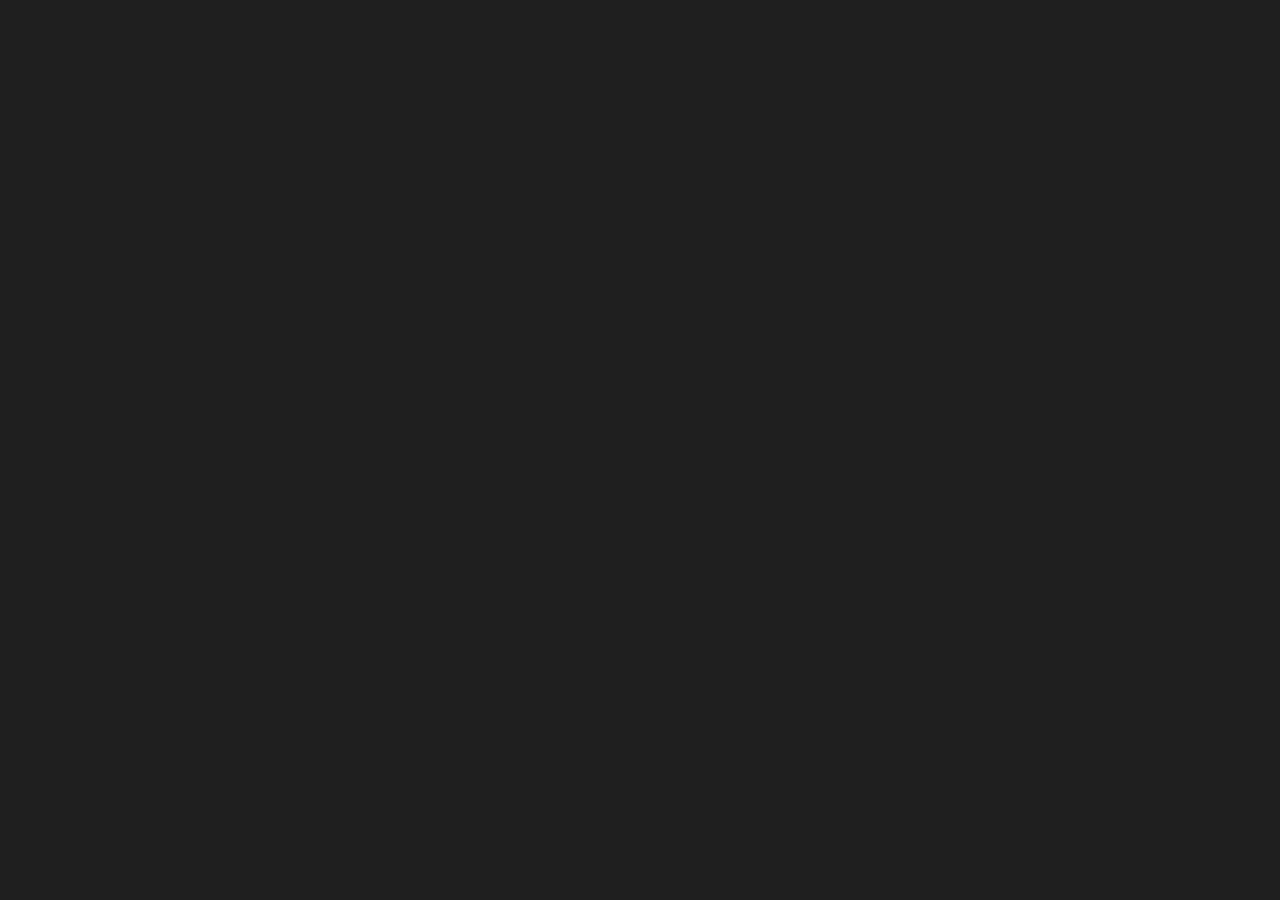
==== index.html @ f25445e2 "Make dist" ====
<!DOCTYPE html>
<html lang="en">
  <head>
    <meta http-equiv="X-UA-Compatible" content="IE=edge">
    <title>Learning stream</title>
    <link href="https://fonts.googleapis.com/css?family=Roboto:400,300,500" rel="stylesheet" type="text/css">
    <link rel="shortcut icon" href="favicon.ico">
  <link rel="stylesheet" href="/styles.css"></head>
  <body>
    <div id="app"></div>
    <script src="/bundle.js"></script>
  </body>
</html>
---- styles.css ----
.dashboard-page{display:-webkit-box;display:-ms-flexbox;display:flex;flex-flow:row wrap;-moz-justify-content:center;justify-content:center}.dashboard-page>article{-webkit-box-flex:auto;-ms-flex:auto;flex:auto}.dashboard-page>article:nth-child(1){margin-right:1em}.dashboard-page>aside{-webkit-box-flex:fit-content;-ms-flex:fit-content;flex:fit-content}@media all and (max-width:60em){.dashboard-page{-moz-flex-direction:column;-webkit-flex-direction:column;-ms-flexbox-direction:column;flex-direction:column}.dashboard-page>article{-webkit-box-flex:auto;-ms-flex:auto;flex:auto}.dashboard-page>article:nth-child(1){margin-right:0;margin-bottom:1em}}html{background-color:#1e1e1e;background-size:cover}body{margin:0;color:#d3d3d3;min-width:30em}main{padding:1em}footer{color:#ababab;padding:.5em;background-color:#333}@media all and (max-width:30em){main{padding:1em 0}}.unit-page{display:-webkit-box;display:-ms-flexbox;display:flex;flex-flow:row;-moz-justify-content:center;justify-content:center}.unit-page>article{-webkit-box-flex:max-content;-ms-flex:max-content;flex:max-content;margin-right:1em}.unit-page>aside{-webkit-box-flex:fit-content;-ms-flex:fit-content;flex:fit-content}@media all and (max-width:60em){.unit-page{-moz-flex-direction:column;-webkit-flex-direction:column;-ms-flexbox-direction:column;flex-direction:column}.unit-page>article{margin-right:0}.unit-page>article,.unit-page>aside{-webkit-box-flex:auto;-ms-flex:auto;flex:auto}.unit-page>aside{margin-top:1em}}.unit-box .unit-section .unit-section-cardtext{display:-webkit-box;display:-ms-flexbox;display:flex;flex-flow:row}.unit-box .unit-section .unit-section-cardtext .sectionImg{-webkit-box-flex:max-content;-ms-flex:max-content;flex:max-content;margin-right:1em}.unit-box .unit-section .unit-section-cardtext .sectionInfo{-webkit-box-flex:fit-content;-ms-flex:fit-content;flex:fit-content}@media all and (max-width:60em){.unit-box .unit-section .unit-section-cardtext{-moz-flex-direction:column;-webkit-flex-direction:column;-ms-flexbox-direction:column;flex-direction:column}.unit-box .unit-section .unit-section-cardtext .sectionImg{-webkit-box-flex:auto;-ms-flex:auto;flex:auto;margin-right:0;margin-bottom:1em}.unit-box .unit-section .unit-section-cardtext .sectionInfo{-webkit-box-flex:auto;-ms-flex:auto;flex:auto}}
/*# sourceMappingURL=styles.css.map*/
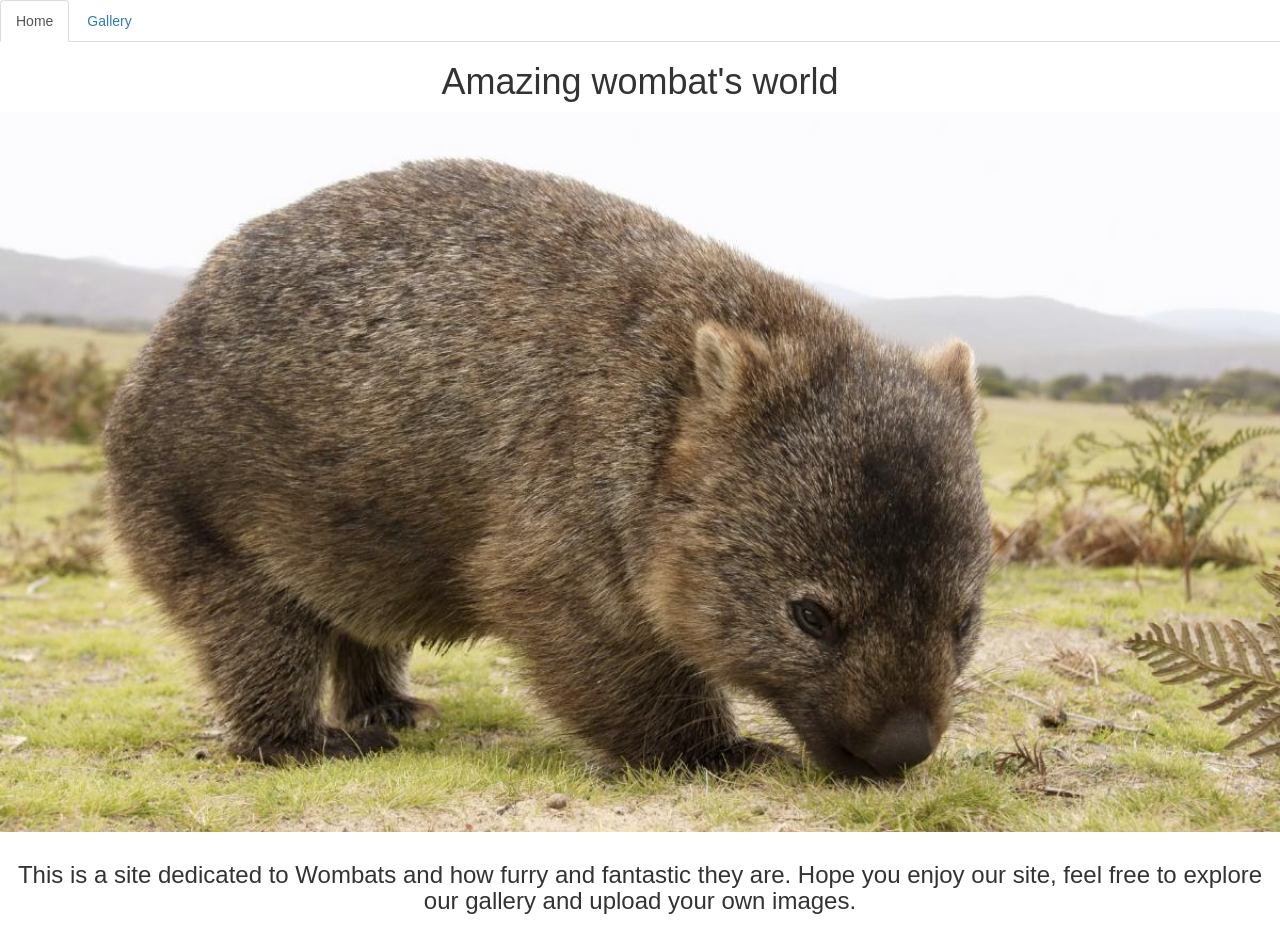
==== commit be69aeba: "wombat" ====
--- a/index.html
+++ b/index.html
@@ -1,13 +1,21 @@
-<!DOCTYPE html>
-<html lang="en">
+<html>
   <head>
-    <meta http-equiv="X-UA-Compatible" content="IE=edge">
-    <title>Learning stream</title>
-    <link href="https://fonts.googleapis.com/css?family=Roboto:400,300,500" rel="stylesheet" type="text/css">
-    <link rel="shortcut icon" href="favicon.ico">
-  <link rel="stylesheet" href="/styles.css"></head>
+      <title>Wombat - Home</title>
+      <link rel="stylesheet" href="https://maxcdn.bootstrapcdn.com/bootstrap/3.3.7/css/bootstrap.min.css" integrity="sha384-BVYiiSIFeK1dGmJRAkycuHAHRg32OmUcww7on3RYdg4Va+PmSTsz/K68vbdEjh4u" crossorigin="anonymous">
+      <link href="styles/index.css" rel="stylesheet" />
+  </head>
   <body>
-    <div id="app"></div>
-    <script src="/bundle.js"></script>
+  <ul class="nav nav-tabs">
+    <li role="presentation" class="active"><a href="#">Home</a></li>
+    <li role="presentation"><a href="gallery.html">Gallery</a></li>
+  </ul>
+   <h1>Amazing wombat's world</h1>
+   <img src="./images/home.jpg" />
+  <div class="body-box">
+<h3>
+This is a site dedicated to Wombats and how furry and fantastic they are.
+Hope you enjoy our site, feel free to explore our gallery and upload your own images.
+</h3>
+</div>
   </body>
 </html>
--- a/styles/index.css
+++ b/styles/index.css
@@ -0,0 +1,14 @@
+body {
+}
+
+img {
+  width: 100%;
+}
+
+h1, h3 {
+  text-align: center;
+}
+
+.body-box {
+  padding: 10px;
+}
